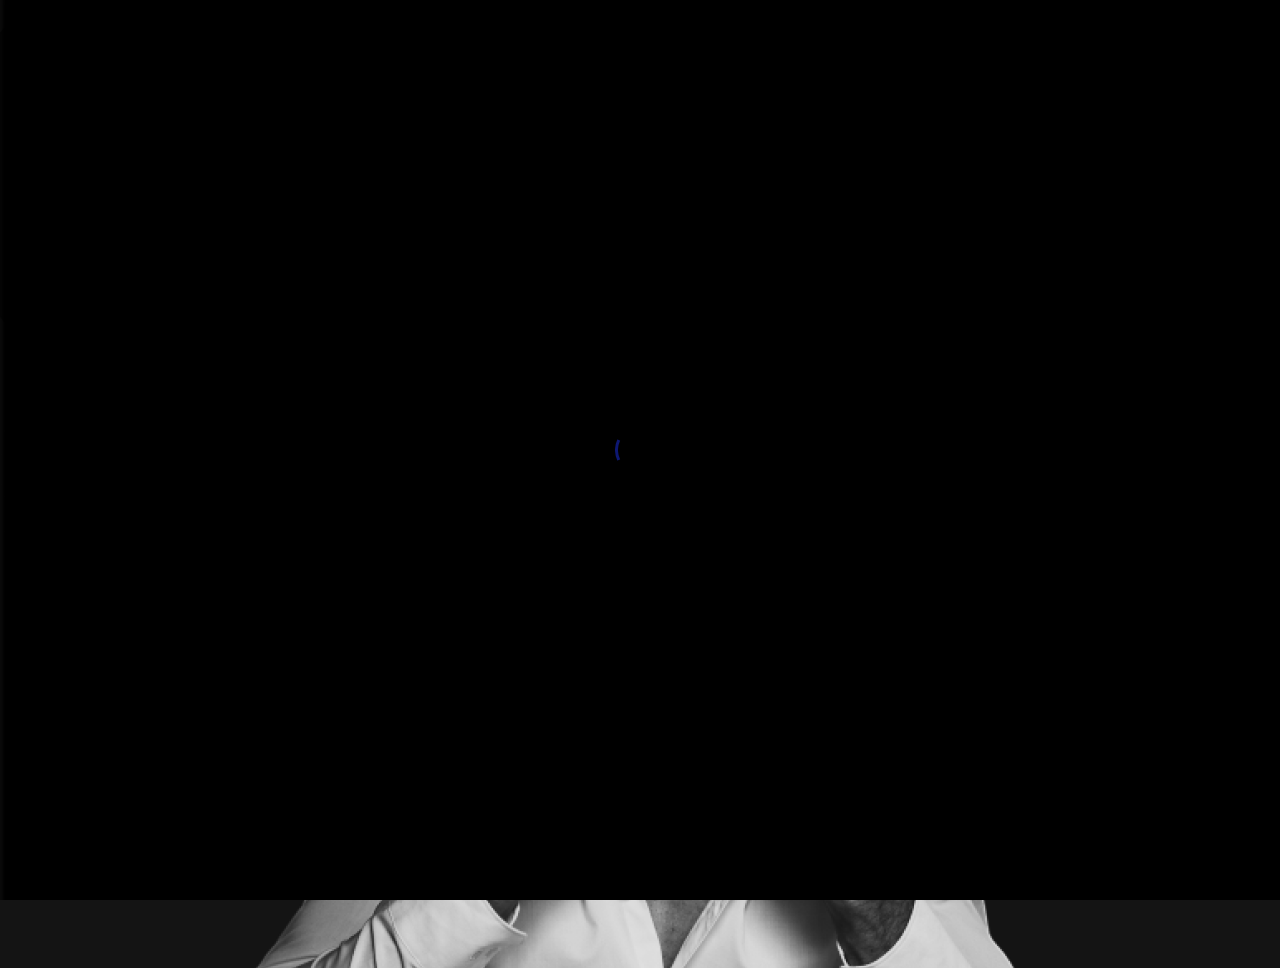
==== index.html @ 88136454 "updated project" ====
<!DOCTYPE html>
<html lang="en">
<head>  
<title>Respect Portfolio Template</title>
<meta charset="UTF-8">
<meta name="description" content="Respect Portfolio Template">
<meta name="keywords" content="personal, portfolio, creative">
<meta name="viewport" content="width=device-width, initial-scale=1.0">
  
    <!-- Stylesheets -->
    <link rel="stylesheet" href="css/style.css"/>

  	<!--[if lt IE 9]>
  	  <script src="https://oss.maxcdn.com/html5shiv/3.7.2/html5shiv.min.js"></script>
  	  <script src="https://oss.maxcdn.com/respond/1.4.2/respond.min.js"></script>
  	<![endif]--> 
    
    <!-- FAVICON  -->
    <link rel="shortcut icon" href="img/favico.png">    

	<!-- Font icons --> 
    <link rel="stylesheet" href="icon-fonts/fontawesome-5.8.1/css/all.min.css"/>

	   <!-- Google Font -->
    <link href="https://fonts.googleapis.com/css?family=Poppins:400,500,600,700,900" rel="stylesheet">

</head>

	<body>

    <!-- Preloading --> 
    <div id="preloader" class="preloader-main">
		<div class="preloader spinner-jumper-container"><div class="spinner-section top"><div class="rotator"></div></div><div class="spinner-section bottom"><div class="rotator"></div></div></div>
    </div>

	<div class="page-loader show"></div>

	<main>

	<!-- HEADER 
	================================================== --> 	
	<header>
		<!-- Logo -->
		<a href="index.html" class="logo">
			<img src="img/logo.png">
		</a>
		<!-- Menu -->
		<div class="menu">
			<span></span>
			<span></span>
		</div>
	</header>
		
	<!-- Header content
	================================================== --> 		
		<div class="page-view">
			<div class="project">
				<div class="text">
					<h1 class="title">RESPECT</h1>
					<p class="categorie hello">What are you working on? Dribbble is a community of designers sharing screenshots of their work, process, and projects.</p>
					<a data-type="ajax-load" href="about.html" class="see-more">more about</a>
				</div>
				<div class="man"><img src="img/man.png" alt=""></div>
				<div class="image" style="background-image: url(img/bg.png);"></div>
			</div>
			

			</div>
			
			<div class="slider-bottom">
				  <!-- Social Links -->
				  <div class="social float-left">
					  <a href="#"><i class="fab fa-facebook-f"></i>  </a>
					  <a href="#"><i class="fab fa-instagram" aria-hidden="true"></i>  </a>
				      <a href="#"><i class="fab fa-twitter" aria-hidden="true"></i>  </a>
				      <a href="#"><i class="fab fa-behance" aria-hidden="true"></i>  </a>
				      <a href="#"><i class="fab fa-dribbble" aria-hidden="true"></i>  </a>
				  </div>
			</div>


	<div class="right-menu">
		<div class="menu-close"></div>
		<div class="page-menu">
			<ul>
				<li><a data-type="ajax-load" href="index.html">Home</a></li>
				<li><a data-type="ajax-load" href="about.html">About</a></li>
				<li><a data-type="ajax-load" href="contact.html">Contact</a></li>
				<li><a data-type="ajax-load" href="">Portfolio</a></li>
				<li><a data-type="ajax-load" href="">Service</a></li>
		</div>
	</div>
		
	</main>

		<script src="js/jquery-2.1.4.min.js"></script>
		<script src="js/plugins.js"></script>
		<script src="js/main.js"></script>
		

	</body>
</html>
---- css/style.css ----
/* --------------------------------- */
/* Css Styles                        */
/*---------------------------------- */

/**
    Cenky  - Portfolio Template 
    Author : 
    Copyright 2019


/* Table of Content
==================================================

    1. Body and Core Css
    2. Home Page
    3. About Page
    4. Portfolio List
    5. News Page
    6. Contact Page
    7. Responsive
*/ 

@import url("assets.css");
/*@import url("margins.css");*/

/*------------------------ 1 Body and Core Css ------------------------*/   

body{
  font-family: 'Montserrat', sans-serif;
  background: #141414;
}

.spinner-jumper-container .spinner-section .rotator {
  border-top-color: #192dd8;
  border-right-color: #192dd8;
}

.spinner-jumper-container .spinner-section .rotator {
  border-top-color: #192dd8;
  border-right-color: #192dd8;
}

.space30 { height:30px; }
.space50 { height:50px; }
.space80 { height:80px; }
.space100 { height:100px; }
.space150 { height:150px; }

.spinner {
    margin:auto;
    text-align: center;
    display:table-cell;
    vertical-align:middle;
} 

@-webkit-keyframes uil-ripple {
  0% {
    width: 0;
    height: 0;
    opacity: 0;
    margin: 0 0 0 0;
  }
  33% {
    width: 44%;
    height: 44%;
    margin: -22% 0 0 -22%;
    opacity: 1;
  }
  100% {
    width: 88%;
    height: 88%;
    margin: -44% 0 0 -44%;
    opacity: 0;
  }
}
@-webkit-keyframes uil-ripple {
  0% {
    width: 0;
    height: 0;
    opacity: 0;
    margin: 0 0 0 0;
  }
  33% {
    width: 44%;
    height: 44%;
    margin: -22% 0 0 -22%;
    opacity: 1;
  }
  100% {
    width: 88%;
    height: 88%;
    margin: -44% 0 0 -44%;
    opacity: 0;
  }
}
@-moz-keyframes uil-ripple {
  0% {
    width: 0;
    height: 0;
    opacity: 0;
    margin: 0 0 0 0;
  }
  33% {
    width: 44%;
    height: 44%;
    margin: -22% 0 0 -22%;
    opacity: 1;
  }
  100% {
    width: 88%;
    height: 88%;
    margin: -44% 0 0 -44%;
    opacity: 0;
  }
}
@-ms-keyframes uil-ripple {
  0% {
    width: 0;
    height: 0;
    opacity: 0;
    margin: 0 0 0 0;
  }
  33% {
    width: 44%;
    height: 44%;
    margin: -22% 0 0 -22%;
    opacity: 1;
  }
  100% {
    width: 88%;
    height: 88%;
    margin: -44% 0 0 -44%;
    opacity: 0;
  }
}
@-moz-keyframes uil-ripple {
  0% {
    width: 0;
    height: 0;
    opacity: 0;
    margin: 0 0 0 0;
  }
  33% {
    width: 44%;
    height: 44%;
    margin: -22% 0 0 -22%;
    opacity: 1;
  }
  100% {
    width: 88%;
    height: 88%;
    margin: -44% 0 0 -44%;
    opacity: 0;
  }
}
@-webkit-keyframes uil-ripple {
  0% {
    width: 0;
    height: 0;
    opacity: 0;
    margin: 0 0 0 0;
  }
  33% {
    width: 44%;
    height: 44%;
    margin: -22% 0 0 -22%;
    opacity: 1;
  }
  100% {
    width: 88%;
    height: 88%;
    margin: -44% 0 0 -44%;
    opacity: 0;
  }
}
@-o-keyframes uil-ripple {
  0% {
    width: 0;
    height: 0;
    opacity: 0;
    margin: 0 0 0 0;
  }
  33% {
    width: 44%;
    height: 44%;
    margin: -22% 0 0 -22%;
    opacity: 1;
  }
  100% {
    width: 88%;
    height: 88%;
    margin: -44% 0 0 -44%;
    opacity: 0;
  }
}
@keyframes uil-ripple {
  0% {
    width: 0;
    height: 0;
    opacity: 0;
    margin: 0 0 0 0;
  }
  33% {
    width: 44%;
    height: 44%;
    margin: -22% 0 0 -22%;
    opacity: 1;
  }
  100% {
    width: 88%;
    height: 88%;
    margin: -44% 0 0 -44%;
    opacity: 0;
  }
}
.uil-ripple-css {
  background: none;
  position: relative;
  width: 200px;
  height: 200px;
  margin: 0 auto;
}
.uil-ripple-css div {
  position: absolute;
  top: 50%;
  left: 50%;
  margin: 0;
  width: 0;
  height: 0;
  opacity: 0;
  border-radius: 50%;
  border-width: 12px;
  border-style: solid;
  -ms-animation: uil-ripple 2s ease-out infinite;
  -moz-animation: uil-ripple 2s ease-out infinite;
  -webkit-animation: uil-ripple 2s ease-out infinite;
  -o-animation: uil-ripple 2s ease-out infinite;
  animation: uil-ripple 2s ease-out infinite;
}
.uil-ripple-css div:nth-of-type(1) {
  border-color: #fff;
}
.uil-ripple-css div:nth-of-type(2) {
  border-color: #fff;
  -ms-animation-delay: 1s;
  -moz-animation-delay: 1s;
  -webkit-animation-delay: 1s;
  -o-animation-delay: 1s;
  animation-delay: 1s;
}

header{
  position: fixed;
  left: 0;
  z-index: 100;
  padding: 45px;
  width: 100%;
}

.page-loader{
  width: 100%;
  height: 100%;
  background: #000;
  position: fixed;
  z-index: 110;
  top: 0;
    left: 0;
    display: none;
}

.page-loader.out {
  -webkit-mask: url(../img/sprite-2.png);
  mask: url(../img/sprite-2.png);
  -webkit-mask-size: 1600% 100%;
  mask-size: 1600% 100%;
  -webkit-animation: mask-play .5s steps(15) forwards;
  animation: mask-play .5s steps(15) forwards;
}

.page-loader.in {
  -webkit-mask: url(../img/sprite-2.png);
  mask: url(../img/sprite-2.png);
  -webkit-mask-size: 1600% 100%;
  mask-size: 1600% 100%;
  -webkit-animation: mask-play .5s steps(15) reverse;
  animation: mask-play .5s steps(15) reverse;
}

.page-loader.show{
  display: inline-block;
}

header .logo{
  float: left;
}

header .logo img{
  max-height: 28px;
}

header .menu{
  float: right;
  cursor: pointer;
  height: 30px;
  width: 38px;
}

header .menu span{
  width: 100%;
  height: 4px;
  background: #fff;
  display: block;
  border-radius: 1px;
  float: right;
  transition: all ease 0.3s;
  -webkit-transition: all ease 0.3s;
  -moz-transition: all ease 0.3s;
}

header .menu span:nth-child(2){
  margin-top: 4px;
  width: 75%;
}

header .menu:hover > span{
  width: 100%;
  background: #192dd8;
}

.page-view {
  height: 100%;
  width: 100%;
  position: absolute;
  top: 0;
  left: 0;
}

.page-view .project {
  position: absolute;
  width: 100%;
  height: 100%;
  background-position: center;
  background-repeat: no-repeat;
  background-size: cover;
}

.page-view .project .text{
  position: absolute;
  top: 50%;
  left: 5%;
  -webkit-transform: translate(0, -50%);
  transform: translate(0, -50%);
  display: table;
  text-align: left;
  cursor: default;
}


.page-view .project .image{
  width: 100%;
  height: 100%;
  background-size: cover;
  position: absolute;
  left: 0;
  top: 0;
  z-index: -1;
  -webkit-filter: grayscale(100%);
  /*Safari6.0-9.0*/filter: grayscale(100%);
  transition: all ease 0.5s;
  -webkit-transition: all ease 0.5s;
  -moz-transition: all ease 0.5s;
  -ms-transition: all ease 0.5s;
  -o-transition: all ease 0.5s;
}

.page-view .project .image.color{
  -webkit-filter: grayscale(0%);
  /*Safari6.0-9.0*/filter: grayscale(0%);
}

.man {
  display: flex;
  justify-content: flex-end;
  align-items: flex-end;
  padding: 323px 255px 0 0;
}

.page-view .project .text{
  position: absolute;
  top: 50%;
  left: 5%;
  display: table;
  text-align: left;
  -moz-transform: translate(0, -100%);
  -ms-transform: translate(0, -100%);
  -o-transform: translate(0, -100%);
  -webkit-transform: translate(0, -100%);
  transform: translate(0, -100%);
  opacity: 0;
}

.page-view .project:first-child .text.tamam{
  opacity: 1;
  -webkit-transform: translate(0, -50%);
  transform: translate(0, -50%);
  width: 500px;
}

.page-view .project .text .title{
  color: #fff;
  font-size: 100px;
  margin: 0;
  font-weight: 900;
  letter-spacing: -3px;
  line-height: 140px;
  margin-left: -5px;
}

.page-view .project .text .categorie{
  color: #fff;
  font-size: 13px;
  font-weight: 600;
  background: #192dd8;
  padding: 4px 0px;
  border-radius: 3px;
}

.page-view .project .text .categorie.hello{
  font-size: 20px;
  background: none;
}


.page-view .project .text .see-more{
  color: #fff;
  font-weight: 600;
  font-size: 18px;
  position: relative;    
  float: left;
  transform: translateX(40px);
  opacity: 1;
  transition: all ease 0.3s;
  -webkit-transition: all ease 0.3s;
  -moz-transition: all ease 0.3s;
  cursor: pointer;  
  text-decoration: none;
  margin-top: 20px;
}

.page-view .project .text .number{
    color: #fff;
    display: inline-block;
    margin-left: 12px;
    font-weight: 600;
    font-size: 15px;
}

.page-view .project .text:hover > .see-more{
  transform: translateX(60px);
  opacity: 1;
  transition: all ease 0.3s;
  -webkit-transition: all ease 0.3s;
  -moz-transition: all ease 0.3s;
}

.page-view .project .text .see-more:after{
    content: '';
    background: #192dd8;
    width: 105%;
    left: -2px;
    bottom: 3px;
    height: 7px;
    position: absolute;
    z-index: -1;
}

.page-view .project:nth-child(1) {
  z-index: 30;
}

@media screen and (max-width: 640px) {
  .page-view .project .text h1 {
    font-size: 36px;
  }
  .page-view .project .text p {
    bottom: 20px;
    margin: 0;
    width: 60%;
    right: auto;
    font-size: 10px;
  }

  .page-view .project .text .categorie.hello {
    font-size: 15px;
  }

  .page-view .project .man {
    padding: 348px 0;
  }

  .page-view .project .man img {
    width: 400px;
  }

  .page-view .project:first-child .text.tamam {
    margin-top: -110px;
  }
}

@media screen and (max-width: 730px) {
  .page-view .project .man {
    padding: 417px 0;
  }

  .page-view .project .man img {
    width: 400px;
  }

  .page-view .project:first-child .text.tamam {
    margin-top: -110px;
  }
}

@media screen and (max-width: 810px) {
  .page-view .project .man {
    padding: 493px 0;
  }

  .page-view .project .man img {
    width: 400px;
  }

  .page-view .project:first-child .text.tamam {
    margin-top: -110px;
  }
}

@-webkit-keyframes mask-play {
  from {
    -webkit-mask-position: 0% 0;
            mask-position: 0% 0;
  }
  to {
    -webkit-mask-position: 100% 0;
            mask-position: 100% 0;
  }
}

@keyframes mask-play {
  from {
    -webkit-mask-position: 0% 0;
            mask-position: 0% 0;
  }
  to {
    -webkit-mask-position: 100% 0;
            mask-position: 100% 0;
  }
}

.page-view {
  background: url(../img/sprite-2.png) no-repeat -9999px -9999px;   
}


.page-view .project.hide {
  -webkit-mask: url(../img/sprite-2.png);
          mask: url(../img/sprite-2.png);
  -webkit-mask-size: 1600% 100%;
          mask-size: 1600% 100%;
  -webkit-animation: mask-play .5s steps(15) forwards;
          animation: mask-play .5s steps(15) forwards;
}

/* Fallback */
.no-cssmask .page-view .project.hide {
  opacity: 0;
  -webkit-transition: opacity .5s ease-in-out;
  transition: opacity .5s ease-in-out;
  -webkit-mask: none !important;
  mask: none !important;
}


.slider-bottom{
  position: fixed;
  bottom: 0;
  width: 100%;
  z-index: 100;
  padding: 45px;
}

.slider-bottom .arrows .arrow{
  color: #fff;
  cursor: pointer;
  float: left;
  margin-right: 30px;
  font-size: 28px;
  transition: all ease 0.3s;
  -webkit-transition: all ease 0.3s;
  -moz-transition: all ease 0.3s;
  width: 30px;
}

.slider-bottom .arrows .arrow.previous:hover{
  transform: translateX(-5px);
  color: #192dd8;
}

.slider-bottom .arrows .arrow.next:hover{
  transform: translateX(5px);
  color: #192dd8;
}

.slider-bottom .socials a{ 
  color: #fff;
  font-weight: 600;
  font-size: 14px;
  margin-right: 15px;
  text-decoration: none;
  transition: all ease 0.3s;
  -webkit-transition: all ease 0.3s;
  -moz-transition: all ease 0.3s;
}

.slider-bottom .socials a:hover{
  color: #192dd8;
}

.right-menu{
  width: 100%;
  position: fixed;
  height: 100%;
  visibility: hidden;
  z-index: 101;
  right: 0;
  top: 0;
}

.active{
  -webkit-mask: url(../img/sprite-right.png);
   mask: url(../img/sprite-right.png);
  -webkit-mask-size: 1280% 100%;
  mask-size: 1280% 100%;
  -webkit-animation: mask-play .7s steps(11) forwards;
  animation: mask-play .7s steps(11) forwards;
  background: #000;
}

.invert{
  background: #000;
  visibility: visible;
  z-index: 120;
}

.passive{
  -webkit-mask: url(../img/sprite-right.png);
   mask: url(../img/sprite-right.png);
  -webkit-mask-size: 1280% 100%;
  mask-size: 1280% 100%;
  -webkit-animation: mask-play .5s steps(11) reverse;
  animation: mask-play .5s steps(11) reverse;
}

.menu-close{
    width: 16px;
    height: 16px;
    position: fixed;
    top: 44px;
    right: 50px;
    background: url(../img/close.png) no-repeat;
    cursor: pointer;
    background-size: 100%;
}

.page-menu{
    text-align: center;
    display: table;
    height: 100%;
    width: 100%;
}

.page-menu ul{
  display: table-cell;
  vertical-align: middle;
  padding-left: 0;
}

.page-menu ul li a{
    color: #fff;
    font-weight: 700;
    font-size: 50px;
  text-decoration: none;
  transition: all ease 0.5s;
  -webkit-transition: all ease 0.5s;
  -moz-transition: all ease 0.5s;
}

.page-menu ul li{
  list-style: none;
}

.page-menu ul li a:hover{
  color: #192dd8;
}


/*------------------------ About ------------------------*/   

.subpage{
  padding: 120px 0 0; 
}

.page-title{
    font-size: 50px;
    color: #fff;    
    font-weight: 700;
    display: inline-block;
    letter-spacing: -1px;
}

.subtext{
  font-size: 30px;
  font-weight: 600;
  color: #fff;
  line-height: 48px;
}

.subtext span{
  color: #192dd8;
}

.subtitle{
    font-size: 24px;
    font-weight: 600;
    color: #fff;
}


.services .service{
  text-align: center;
  padding: 60px 30px;
  border-bottom: 3px solid rgba(255, 255, 255, 0);
}

.services .service:hover{
  border-bottom: 3px solid #fff;
  transition: all ease 0.5s;
  -webkit-transition: all ease 0.5s;
  -moz-transition: all ease 0.5s;
}

.services .service i{
  color: #fff;
  font-size: 36px;    
  margin-left: 0px;
}

.services .service h2{
    color: #fff;
    font-size: 15px;
    margin-top: 21px;
}

 p.text{
  color: #fff;
    font-size: 18px;
    font-weight: 500;
    line-height: 31px;
}

.services .service p{
  color: #757575;
  font-size: 13px;
  font-weight: 400;
  margin-bottom: 0;
}

.testimonials .item p{
  color: #fff;
  font-size: 18px;
} 

.testimonials .item span{
  color: #fff;
  opacity: .7;
  font-size: 15px;
  margin-bottom: 30px;
} 


.owl-theme .owl-nav.disabled+.owl-dots {
    margin-top: 30px;
    text-align: left;
}

.services {
    background: #000;
    -webkit-box-shadow: 0px 50px 70px -40px rgba(0,0,0,0.95);
    box-shadow: 0px 50px 70px -40px rgba(0,0,0,0.95);
}

.owl-theme .owl-dots .owl-dot span {
    width: 8px;
    height: 8px;
    border-radius: 0;
    outline: 0;
}

.owl-theme .owl-dots .owl-dot {
    outline: 0;
}

.clients .client img{
  width: 100%;
}

footer {
    width: 100%;
    padding: 90px 60px;
}

footer .copyright{
  font-size: 15px;
  color: #fff;
}


footer .copyright span{
  color: #192dd8;
}

footer .social a{
  font-size: 14px;
}

footer .social a:last-child{
  margin-right: 0;
}

footer .back-top{
  color: #fff !important;
  margin-right: 45px;
  font-size: 15px;
  cursor: pointer;
}

footer .back-top:hover p, footer .back-top:hover i{
  color: #192dd8;
  transition: all ease 0.5s;
  -webkit-transition: all ease 0.5s;
  -moz-transition: all ease 0.5s;
}

footer .back-top p, footer .back-top i{
  float: left;
}

footer .back-top i{
  margin-right: 15px;
  line-height: 27px;
}


.social a {
    color: #fff;
    margin-right: 24px;
    width: 20px;
    display: inline-block;
}

.social a:hover {
    display: inline-block;
    color: #192dd8;
}

.social a:hover > i{
    transition: all ease 0.5s;
    -webkit-transition: all ease 0.5s;
    -moz-transition: all ease 0.5s;
    transform: rotate(360deg);
    -webkit-transform: rotate(360deg);
    -moz-transform: rotate(360deg);

}

.contact-btn{
    color: #fff ;
    font-weight: 500;
    position: relative;
    width: 110px;
    display: inline-block;
    text-align: center;
    line-height: 40px;
    overflow: hidden;
    transform: translateY(-30px);
    text-decoration: none !important;
    transition: all ease 0.3s;
    -webkit-transition: all ease 0.3s;
    -moz-transition: all ease 0.3s;
}

.contact-btn:before{
    background: #192dd8;
    content: '';
    position: absolute;
    left: 0;
    bottom: 0;
    width: 100%;
    height: 3px;
}

.contact-btn:hover{
    color: #192dd8;
}


/*------------------------ Contact ------------------------*/   

.contact-map{
  width: 100%;
}

.contact-map iframe{
  width: 100%;
}

.getintouch .contact-info .info i, .getintouch .contact-info .info a, .getintouch .contact-info .info p{
  color: #fff;
  display: block;
}

.getintouch .contact-info .info i{
  font-size: 26px;
  margin-bottom: 20px;
}

.getintouch .contact-info .info p{
  font-size: 14px;
  margin-top: 6px;
  opacity: .6;    
  font-weight: 300;
}

.getintouch .contact-info .info a{
    font-size: 15px;
}


.getintouch .contact-info .info p.text{
    opacity: 1;
    font-weight: 500;
    font-size: 15px;
}

.form-inp {
    border: 0;
    background: none;
    border-bottom: solid 1px #8c8c8c;
    width: 100%;
    margin-bottom: 60px;
    font-size: 15px;
    line-height: 45px;
}

.contact-form textarea {
    border: 0;
    background: none;
    border-bottom: solid 1px #8c8c8c;
    width: 100%;
    color: #000;
    font-size: 15px;
}

.form-inp:focus, .contact-form textarea:focus{
  border-bottom: solid 2px #fff;
}

textarea::placeholder, .form-inp::placeholder {
  color: #fff;  
  font-family: 'Roboto', sans-serif;
}

.site-btn{
  border-radius: 3px;
  padding: 11px 35px;
  font-size: 15px;
  font-weight: 400;
  font-family: 'Roboto', sans-serif;
  cursor: pointer;
  border: 0;
  transition: all ease 0.3s;
  -webkit-transition: all ease 0.3s;
  -moz-transition: all ease 0.3s;
}

.site-btn:hover{
  background: #ff0051;
}

.site-btn:focus{
  outline: 0;
}

.page-container {
    visibility: hidden;
    height:100vh;
    width: 100%;
    left:0px;
    position: fixed;
    top:0;
    z-index:100;
    -webkit-transform: scale(1.00);
    transform: scale(1.00); 
}

.page-wrapper {
    cursor: pointer;
    position: absolute;
    height:100vh;
    width:100%;
    top:0;
    left:0px;
    position: fixed;
    background-position:center center;
    background-size:cover;
    background-repeat:no-repeat;
}


.box-animation {
    opacity: 0.01;
    -webkit-transition:translateY(80px);
    transform: translateY(80px);
    transform-origin: 50% 0;
    will-change:transform;
  }
  
  .box-animation.has-scale {
    opacity: 0.0001;
    -webkit-transition:translateY(120px) scaleY(1.5);
    transform: translateY(120px) scaleY(1.5);
    transform-origin: 50% 0;
    will-change:transform;
  }



/*------------------------ Portfolio Details ------------------------*/   

.hero {
    width: 100%;
    height: 100vh;
    overflow: hidden;
    top: 0;
    position: relative;
}

.hero-image {
    width: 100%;
    height: 100%;
    position: absolute;
    left: 0;
    background-size: cover;
    background-position-x: center;
    background-position-y: center;
}

.hero-content {
    position: absolute;
    z-index: 10;
    width: 100%;
    height: 100vh;
    text-align: center;
    left: 0;
    top: 0;
    display: table;
}

.inner {
    display: table-cell;
    vertical-align: middle;
}

.hero-content .title {
    color: #fff;
    font-size: 75px;
    font-weight: 700;
}

.hero-content .category {
    color: #fff;
    font-weight: 500;
}

.down-icon {
    position: absolute;
    bottom: 90px;
    left: 0;
    right: 0;
    cursor: pointer;
    margin: 0 auto;
    z-index: 10;
    text-align: center;
}

svg #wheel {
    animation: scroll ease 2s infinite;
}

@keyframes scroll {
    0% {
        transform: translateY(0);
    }
    30% {
        transform: translateY(60px);
    }
}

.full-image.parallax {
    overflow: hidden;
    max-height: 500px;
}

.full-image.parallax img{
  width: 100%;
}


.lightbox-gallery .image {
    margin-bottom: 30px;
    display: block;
    overflow: hidden;
    transition: all ease 0.4s;
    -webkit-transition: all ease 0.4s;
    -moz-transition: all ease 0.4s;
}

.lightbox-gallery .col.lg-12 .image{
    margin-bottom: 30px;
}

.lightbox-gallery .image img {
    width: 100%;
    transition: all ease 0.4s;
    -webkit-transition: all ease 0.4s;
    -moz-transition: all ease 0.4s;
}

.lightbox:hover img {
    transform: scale(1.13);
    transition: all ease 0.4s;
    -webkit-transition: all ease 0.4s;
    -moz-transition: all ease 0.4s;
}


.next-link {
    text-decoration: none;
    overflow: hidden;
    height: 64px;
    display: inline-block;
    text-decoration: none !important;
}

.next-link .nav-title {
    color: #fff;
    font-size: 45px;
    font-weight: 600;
    line-height: 70px;
}

.next-link .next-title {
    color: #fff;
    font-size: 45px;
    font-weight: 600;    
    line-height: 74px;  
    color: #192dd8;
}

.next-link .next-title,
.next-link .nav-title {
    transform: translateY(0);
    -webkit-transform: translateY(0);
    transition: all ease 0.2s;
    -webkit-transition: all ease 0.2s;
}

.next-link:hover .next-title,
.next-link:hover .nav-title {
    transform: translateY(-100%);
    -webkit-transform: translateY(-100%);
    transition: all ease 0.2s;
    -webkit-transition: all ease 0.2s;
}

.navigation{
  padding: 36px 0 30px 0;
}

.project-info .title{
    font-size: 34px;
    font-weight: 600;
    color: #fff;
}

.project-info p{
    font-size: 16px;
    opacity: .8;
    color: #fff;
    margin-top: 20px;
}

.categories ul li{
  color: #fff;
  list-style: none;
  font-size: 14px; 
  opacity: .8;
}

.categories ul li a{ 
  color: #fff;
  font-weight: 500;
  margin-top: 15px;
  display: inline-block;
  opacity: 1;
  text-decoration: none;
  transition: all ease 0.3s;
  -webkit-transition: all ease 0.3s;
  -moz-transition: all ease 0.3s;
}

.categories ul li.client{
  color: #fff;
  font-size: 20px; 
  margin-bottom: 10px;
  font-weight: 600;
  opacity: 1;
}

.categories ul li a:hover{
  color: #192dd8;
}

/*------------------------ All Projects ------------------------*/   

.all-projects{
  width: 80%;
  margin-left: 10%;
  padding-top: 150px;
}

.all-projects ul li{
    list-style: none;
    overflow: hidden;
    position: relative;
    margin-bottom: 30px;
}

.categorie{
    color: #fff;
    font-size: 13px;
    font-weight: 600;
    background: #192dd8;
    padding: 4px 8px;
    border-radius: 3px;
}

.all-projects ul li .title{
    color: #fff;
    font-weight: 600;
    margin-top:15px;
    font-size: 60px;
}

.all-projects ul li .number{
    position: absolute;
    color: #fff;
    left: 33px;
    font-weight: 500;
    line-height: 27px;
}

.all-projects ul li .image {
    background-position: center center;
    position: absolute;
    width: 100%;
    height: 100%;
    top: 0;
    left: 0;
    z-index: -1;
    opacity: 0;
    transition: all ease 0.6s;
    -webkit-transition: all ease 0.6s;
    -moz-transition: all ease 0.6s;
}

.all-projects ul li a{
    text-decoration: none;
    display: block;
    padding: 100px 65px;
}

.all-projects ul li a:hover > .image {
    opacity: 1;
}

.all-link{
    color: #fff;
    line-height: 39px;
    font-weight: 600;
    font-size: 14px;
    text-decoration: none !important;
    transition: all ease 0.3s;
    -webkit-transition: all ease 0.3s;
    -moz-transition: all ease 0.3s;
}

.all-link:hover{
  color: #192dd8;
}

/*------------------------ Mobile ------------------------*/   


@media screen and (min-width: 1025px) {

  #smooth-scroll {
    position: fixed;
    top: 0;
    right: 0;
    bottom: 0;
    left: 0;
    z-index: 1;
  }
    
  .scrollbar-track {
    background: transparent!important;
  }

}


@media screen and (max-width: 768px){

.page-view{
  position: fixed;
}

.page-view .project .text .title {
    font-size: 70px;
    line-height: 100px;
}

.page-menu ul li a {
    font-size: 40px;
}

.hero-content .title {
    font-size: 55px;
}

.subtext {
    font-size: 26px;
    line-height: 44px;
}

.full-image.top_90{
  margin-top: 60px;
}

.next-link .nav-title {
    font-size: 35px;
}

.categories ul{
  padding-left: 0;
}

header {
    padding: 35px 25px;
}

.subpage .subtext {
    font-size: 26px;
    line-height: 44px;
}

.getintouch .info {
    width: 33%;
    float: left;
    margin-top: 0;
    text-align: center;
}

.getintouch .info br{
  display: none;
}

.contact-info{
    margin-bottom: 60px;
}

}


@media screen and (max-width: 560px){

  .page-view .project .text .title {
    font-size: 32px;
    line-height: 80px;
    letter-spacing: -1px;
  }

    .page-menu ul li a {
      font-size: 30px;
  }

  .slider-bottom {
    padding: 25px;
}

.slider-bottom .social{
  display: none;
}

.all-link{
  float: right;
}

.all-projects ul li a {
    padding: 12px 0;
}

.all-projects ul li .title {
    font-size: 35px;
}

.all-projects ul{
  padding-left: 0;
}

.all-projects ul li .number {
    left: 0px;
}

.categorie {
    margin-left: 30px;
}

.page-view .categorie {
    margin-left: 0px;
}

.hero-content .title {
    font-size: 35px;
}

.subtext {
    font-size: 18px;
    line-height: 30px;
}

.next-link .nav-title {
    font-size: 25px;
}

.col-lg-12.text-left.top_60.bottom_30.box-animation{
  margin: 0;
}

footer {
    width: 100%;
    padding: 33px 30px 45px;
    border-top: 1px solid #2f2f2f;
    margin-top: 23px;
}

footer .social{
    padding: 0px;
    margin: 0 auto;
    float: none!important;
    display: table;
}

footer .copyright{
    float: none!important;
    width: 100%;
    display: inline-block;
    text-align: center;
}

footer .copyright p, footer .back-top p{
    margin-bottom: 12px;
}


footer .back-top{
    display: none;
}

.social a {
    margin-right: 10px;
}

.project-info .title {
    font-size: 24px;
    line-height: 33px;
}

.container.top_90.box-animation{
    margin-top: 51px;
}

.full-image{
  display: none;
}

.subtext.top_90.box-animation{
    margin-top: 14px;
}

.page-view .project .text .see-more {
    font-size: 15px;    
    transform: translateX(20px);
}


.subpage {
    padding: 120px 30px 0;
}

.page-title {
    font-size: 40px;
}

.subpage .subtext {
    font-size: 20px;
    line-height: 33px;
}

.contact-link.top_120{
  margin-top: 60px;
}

.contact-link br{
  display: none;
}

.subtitle.top_90.bottom_45{
  margin-top: 50px;
}

.subtitle{
  font-size: 22px;
}

.services .service {
    padding: 40px 30px;
}

.getintouch .info {
    width: 100%;
    float: left;
    margin-bottom: 20px;
    text-align: center;
}

.getintouch {
    margin-top: 60px;
    margin-bottom: 60px;
}

.space30{
  height: 15px;
}

.space80 {
    height: 40px;
}

.d-n{
  display: none;
}

.space50 {
    height: 25px;
}

.col-lg-12.text-left.box-animation{
  text-align: center !important;
}

}
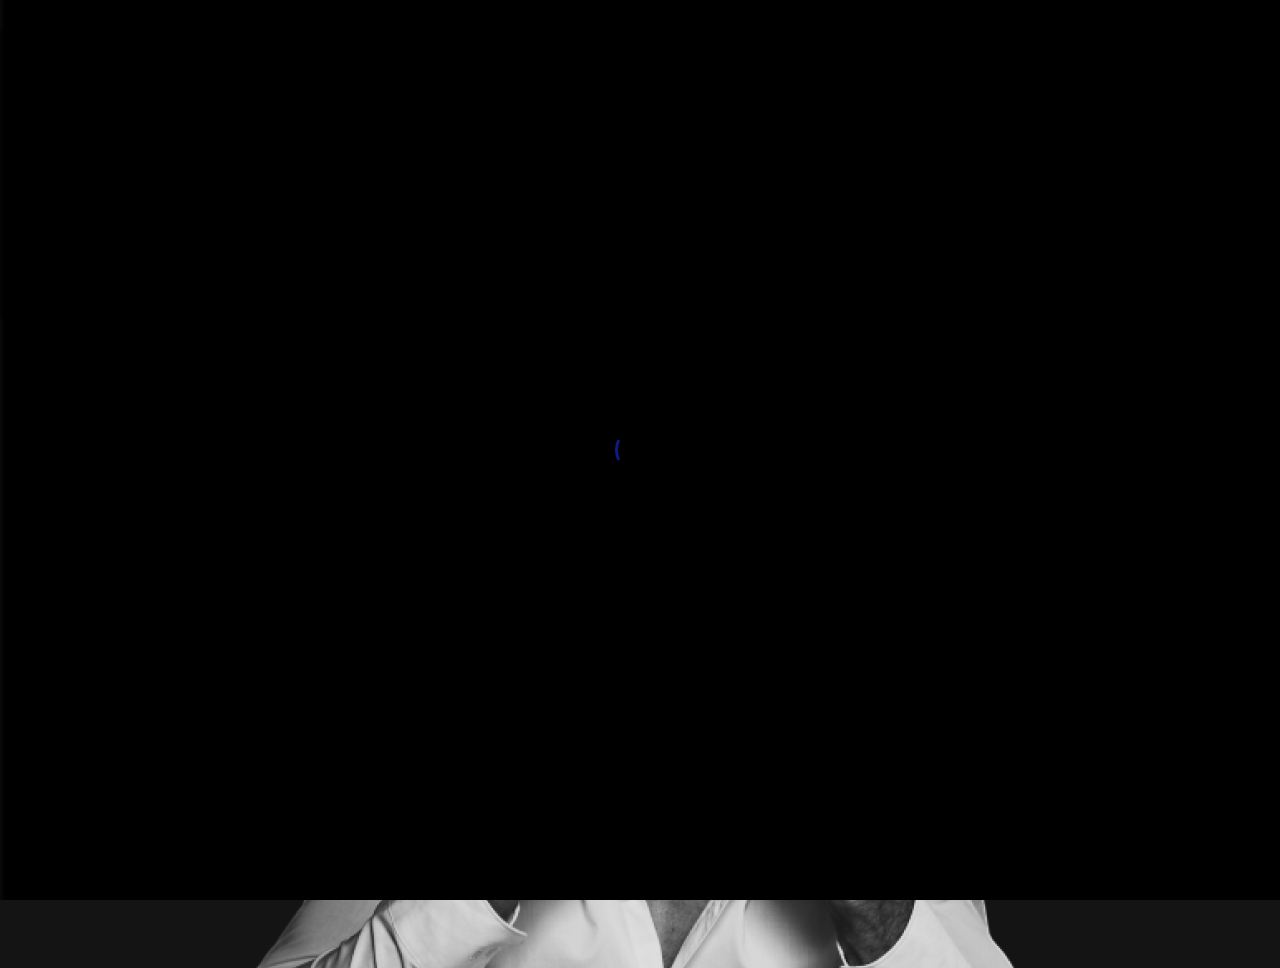
==== commit 08dad039: "nav updated" ====
--- a/index.html
+++ b/index.html
@@ -47,6 +47,7 @@
 		</a>
 		<!-- Menu -->
 		<div class="menu">
+			<span></span>
 			<span></span>
 			<span></span>
 		</div>
--- a/css/style.css
+++ b/css/style.css
@@ -322,6 +322,11 @@
   width: 75%;
 }
 
+header .menu span:nth-child(3){
+  margin-top: 4px;
+}
+
+
 header .menu:hover > span{
   width: 100%;
   background: #192dd8;
@@ -445,6 +450,7 @@
   cursor: pointer;  
   text-decoration: none;
   margin-top: 20px;
+  margin-left: -40px;
 }
 
 .page-view .project .text .number{
@@ -1522,6 +1528,7 @@
 .page-view .project .text .see-more {
     font-size: 15px;    
     transform: translateX(20px);
+    margin-left: -40px;
 }
 
 
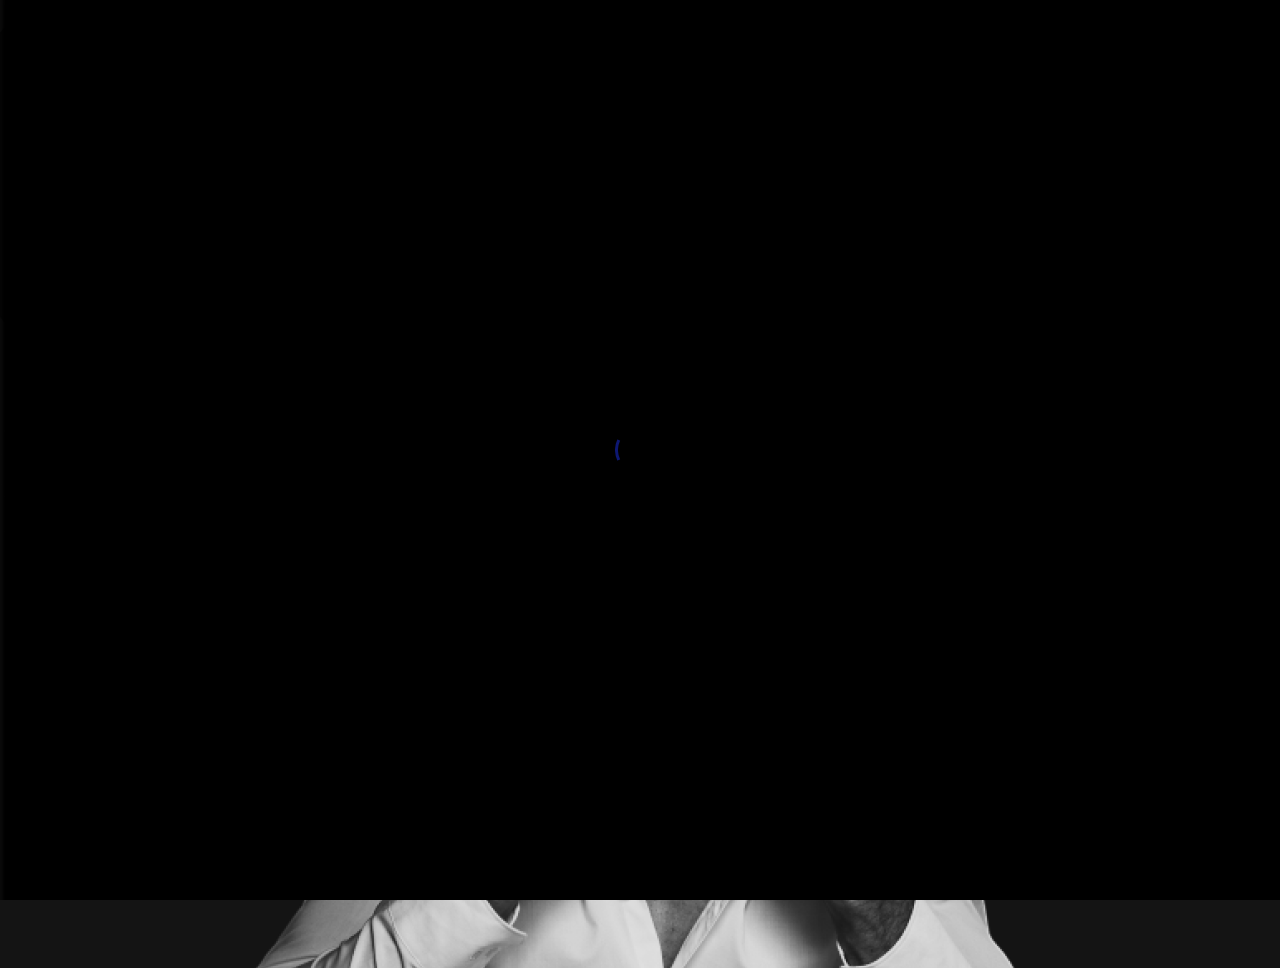
==== commit 75d56273: "media changed" ====
--- a/index.html
+++ b/index.html
@@ -17,7 +17,7 @@
   	<![endif]--> 
     
     <!-- FAVICON  -->
-    <link rel="shortcut icon" href="img/favico.png">    
+    <link rel="shortcut icon" href="">    
 
 	<!-- Font icons --> 
     <link rel="stylesheet" href="icon-fonts/fontawesome-5.8.1/css/all.min.css"/>
--- a/css/style.css
+++ b/css/style.css
@@ -527,19 +527,7 @@
   }
 }
 
-@media screen and (max-width: 810px) {
-  .page-view .project .man {
-    padding: 493px 0;
-  }
-
-  .page-view .project .man img {
-    width: 400px;
-  }
-
-  .page-view .project:first-child .text.tamam {
-    margin-top: -110px;
-  }
-}
+
 
 @-webkit-keyframes mask-play {
   from {
